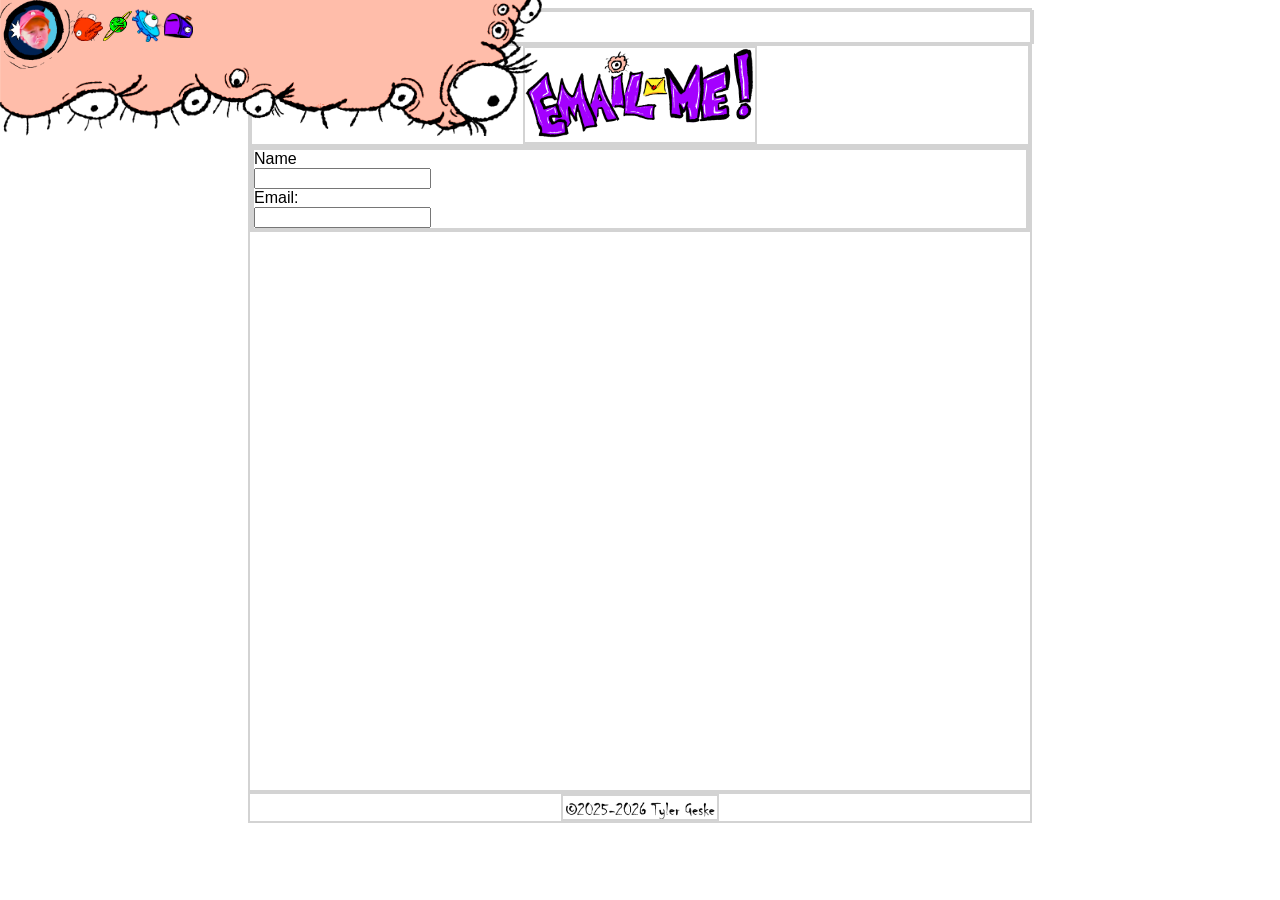
==== emailme.html @ 35e29862 "created "Email Me" website and started progress on the navbar, need to create email form" ====
<!DOCTYPE html>
<html lang="en">
<head>
    <meta charset="UTF-8">
    <title>Email Me!</title>
    <link rel="icon" type="image/x-icon" href="img/TGFavicon.png">
    <meta name="description" content="Email Tyler Geske here!">
    <link href="id-style.css" rel="stylesheet" type="text/css" media="all">

</head>
<body>
<div class="leftnav">
    <div class="homecirc">
        <a href="https://teegoobo.com"><div class="myheadnav"></div> </a>
    </div>
    <section class="navbuttons">
        <a href="https://teegoobo.com/about"><div class="abtbut"></div></a>
        <a href="https://teegoobo.com/linkpage"><div class="linkicon"></div></a>
        <a href="https://teegoobo.com/site_updates"><div class="updicon"></div></a>
        <a href="#"><div class="emmeicon"></div></a>
    </section>
    </div>
<div id="parent">
    <section class="main-content-area">
        <section class="topfiller"></section>
        <section class="titlebox">
            <section class="mr-title"><img src="img/assets/emailhead.png" alt="Email Me!" style="height:7vw;"></section>
        </section>
        <section class="emailarea">
            <section class="mr-email">
        <form>
            <label for="name">Name</label><br>
            <input type="text" id="name" name="name" value=""><br>
            <label for="emad">Email:</label><br>
            <input type="text" id="emad" name="emad" value="">
        </form>
            </section>
    </section>
    </section>
    <section class="footer">
        <section class="copyright"></section>
    </section>
</div>
</body>
</html>
---- id-style.css ----
/* NOTE: this CSS file is for pages in the final project for GDES 2342 Interaction Design */
body {
    font-family: Arial, Helvetica, sans-serif;
}
section {
    border: 2px solid lightgray;
}

.topfiller {
    width: 100%;
    height: 30px;
}
/* navbar */
.leftnav {
    z-index:2;
    background-image: url('img/assets/upsidebarL.png');
    display:flex;
    position:absolute;
    background-size: 100%;
    width: 542px;
    height:136px;
    top:0vw;
    left:0vw;
    .homecirc {
        background-image: url('img/assets/navbar/homecirc2.png');
        display: flex;
        background-size: 100%;
        width: 5.5vw;
        height:5.4vw;
        justify-content:center;
        align-items:center;
    }
    .myheadnav {
        background-image: url('img/assets/me2004.png');
        background-color: transparent;
        background-size: 100%;
        width: 2.5vw;
        height: 3.2vw;
        margin-bottom: 0.75vw;
    }
    .myheadnav:hover {
        transform: rotate(-20deg);
    }
    .navbuttons {
        display: flex;
        flex-direction: row;
        height: 3vw;
        margin-top: 0.5vw;
        align-items: center;
        border: none;
        .abtbut {
            background-image: url('img/assets/navbar/abticon.png');
            background-repeat: no-repeat;
            background-color: transparent;
            background-size: 100%;
            width: 2.3vw;
            height: 2.4vw;
            padding-right: 0.25vw;
        }
        .abtbut:hover {
            transform: rotate(-20deg);
        }
        .updicon {
            background-image: url('img/assets/navbar/updicon.png');
            background-color: transparent;
            background-size: 100%;
            width: 2.3vw;
            height: 2.6vw;
            padding-right: 0.25vw;
        }
        .updicon:hover {
            transform: rotate(-20deg);
        }
        .linkicon {
            background-image: url('img/assets/navbar/linkicon.png');
            background-color: transparent;
            background-size: 100%;
            width: 2vw;
            height: 2.35vw;
            padding-right: 0.25vw;
        }
        .linkicon:hover {
            transform: rotate(20deg);
        }
        .emmeicon {
            background-image: url('img/assets/navbar/emmeicon.png');
            background-color: transparent;
            background-size: 100%;
            width: 2vw;
            height: 1.9vw;
            padding-right: 0.25vw;
        }
        .emmeicon:hover {
            transform: rotate(20deg);
        }
        }
    }
/*main stuff*/
#parent {
    display: flex;
    width: 100%;
    height: auto;
    flex-direction: column;
    align-content: center;
    flex-wrap: wrap;
    justify-content: space-between;

    .main-content-area {
        width: 780px;
        height: 780px;

        /*.topfiller {
            padding: 20px;
            height: 5vw;
            background-color: transparent;
        }*/

        .titlebox {
            display: flex;
            flex-direction: row;
            justify-content: space-around;
            align-items: center;

            .mr-title {
                width: auto;
                height: auto;

            }
        }
    }

    .footer {
        height: auto;
        width: 780px;
        display: flex;
        justify-content: center;
        align-items: center;
        flex-direction: column;

        .copyright {
            background-image: url('img/assets/copyright.png');
            background-size: 100%;
            height: 1.8vw;
            width: 12vw;
        }
    }
}
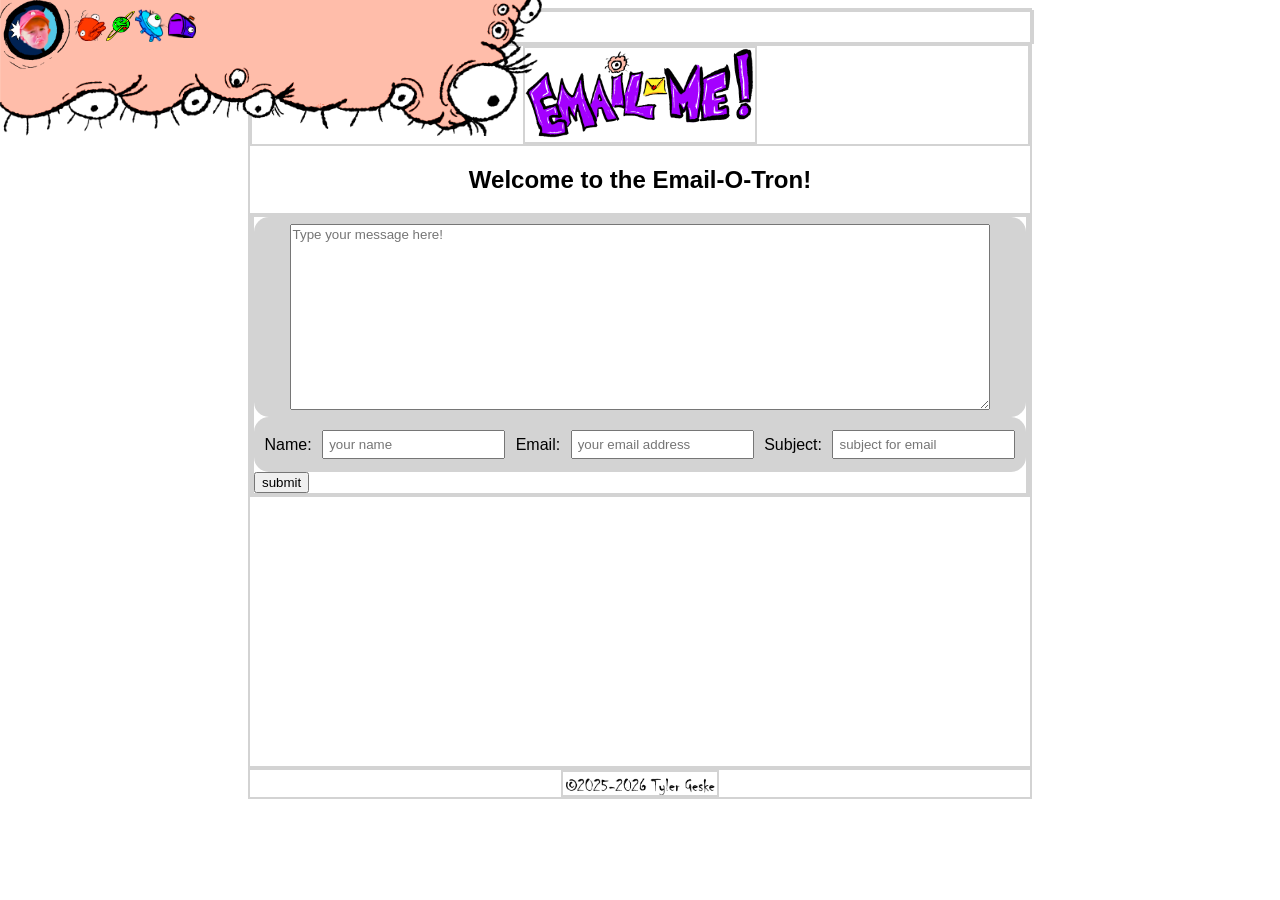
==== commit 1680df9f: "fleshed out the email form a bit, giving Mr. Email his skeleton - still need to figure out aesthetic" ====
--- a/emailme.html
+++ b/emailme.html
@@ -26,13 +26,28 @@
         <section class="titlebox">
             <section class="mr-title"><img src="img/assets/emailhead.png" alt="Email Me!" style="height:7vw;"></section>
         </section>
+        <h1 style="text-align: center">Welcome to the Email-O-Tron!</h1>
         <section class="emailarea">
             <section class="mr-email">
         <form>
-            <label for="name">Name</label><br>
-            <input type="text" id="name" name="name" value=""><br>
-            <label for="emad">Email:</label><br>
-            <input type="text" id="emad" name="emad" value="">
+            <div class="forumcol">
+            <div>
+                <div>
+                    <div class="inputbox">
+                        <textarea id="message" name="message" placeholder="Type your message here!"></textarea>
+                    </div>
+                </div>
+            <div class="inputbox" style="min-height: 55px;">
+                <label for="name">Name:</label>
+                <input type="text" id="name" name="address" placeholder="your name">
+                <label for="address">Email:</label>
+                <input type="text" id="address" name="address" placeholder="your email address">
+                <label for="subject">Subject:</label>
+                <input type="text" id="subject" name="address" placeholder="subject for email">
+            </div>
+            </div>
+            </div>
+            <input type="button" value="submit">
         </form>
             </section>
     </section>
--- a/id-style.css
+++ b/id-style.css
@@ -55,6 +55,7 @@
             background-size: 100%;
             width: 2.3vw;
             height: 2.4vw;
+            margin-left: 0.25vw;
             padding-right: 0.25vw;
         }
         .abtbut:hover {
@@ -107,7 +108,7 @@
 
     .main-content-area {
         width: 780px;
-        height: 780px;
+        height: 756px;
 
         /*.topfiller {
             padding: 20px;
@@ -125,6 +126,41 @@
                 width: auto;
                 height: auto;
 
+            }
+        }
+        section.emailarea {
+            form {
+                div.forumcol {
+                    display: flex;
+                    div {
+                        display: flex;
+                        flex-direction: column;
+                        min-height: 200px;
+                        width: 100%;
+                        align-items: center;
+
+                        div.inputbox {
+                            width: 100%;
+                            display: flex;
+                            background-color: lightgray;
+                            border-radius: 15px;
+                            justify-content: space-evenly;
+                            flex-direction: row;
+                        }
+
+                        input {
+                            padding: 5px;
+                            font-family: Arial, Helvetica, sans-serif;
+                        }
+
+                        textarea {
+                            font-family: Arial, Helvetica, sans-serif;
+                            min-height: 180px;
+                            max-height: 180px;
+                            width: 90%;
+                        }
+                    }
+                }
             }
         }
     }
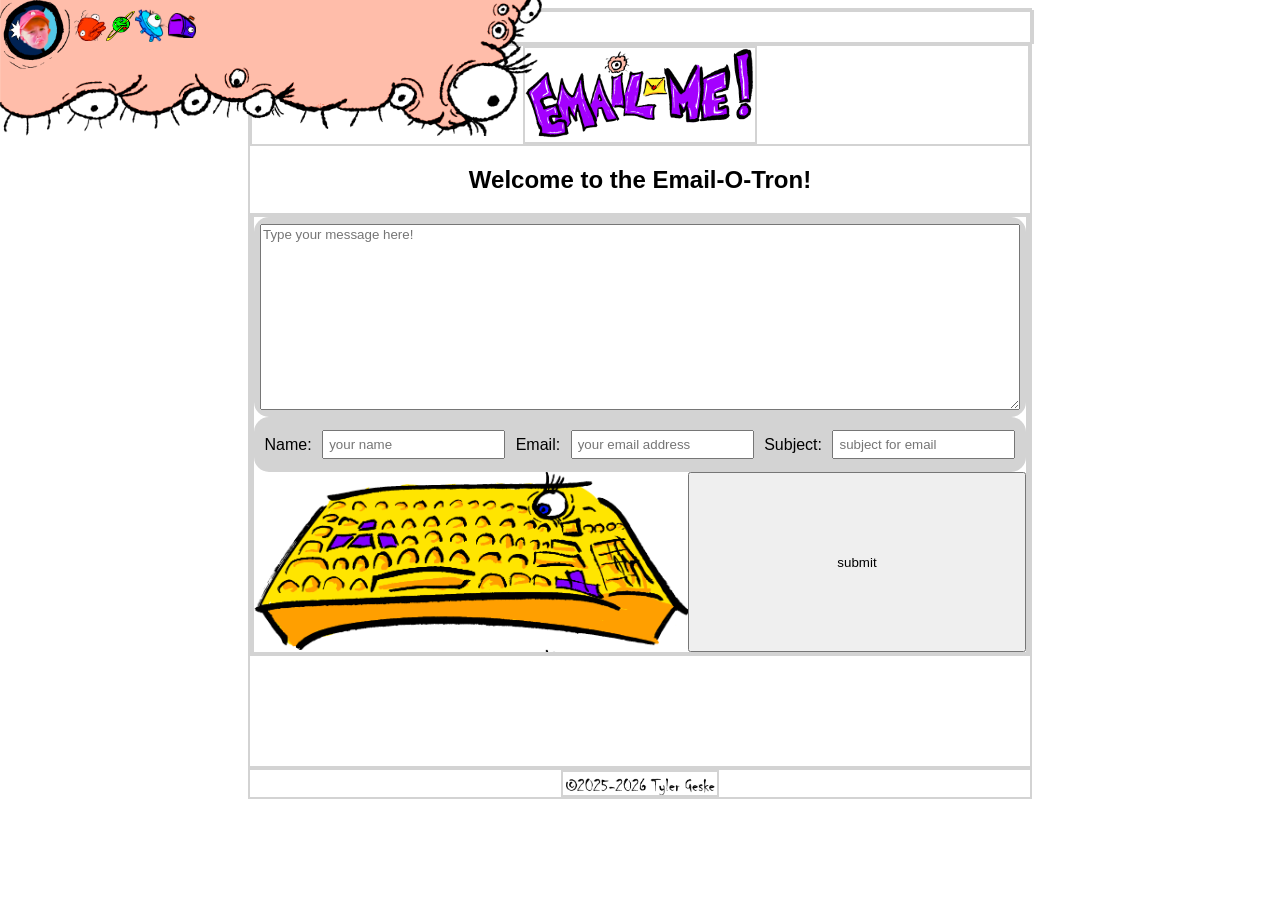
==== commit 2e795035: "added a fake keyboard to the "email me" page" ====
--- a/emailme.html
+++ b/emailme.html
@@ -47,7 +47,10 @@
             </div>
             </div>
             </div>
+            <div class="formrow">
+            <div class="keyboard"></div>
             <input type="button" value="submit">
+            </div>
         </form>
             </section>
     </section>
--- a/id-style.css
+++ b/id-style.css
@@ -157,8 +157,25 @@
                             font-family: Arial, Helvetica, sans-serif;
                             min-height: 180px;
                             max-height: 180px;
+                            min-width: 754px;
+                            max-width: 754px;
                             width: 90%;
                         }
+                    }
+                }
+                div.formrow {
+                    display: flex;
+                    flex-direction: row;
+                    justify-content: space-between;
+                    div.keyboard {
+                        background-image: url("img/assets/emailme/keyboard.png");
+                        background-color: transparent;
+                        background-size: 100%;
+                        width: 450px;
+                        height: 180px;
+                    }
+                    input {
+                        width: 350px;
                     }
                 }
             }
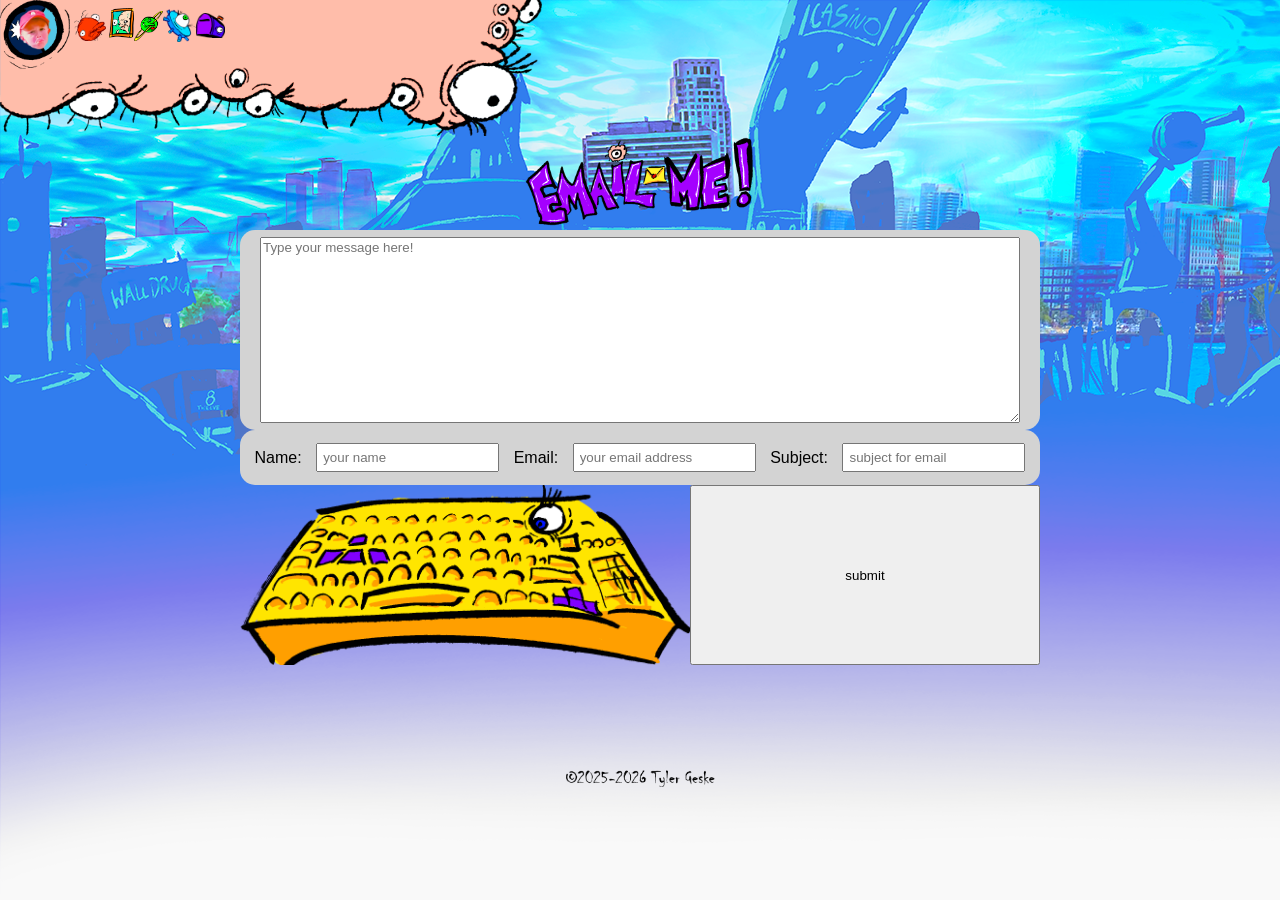
==== commit bd4f414e: "(mostly) finished working on the gallery page" ====
--- a/emailme.html
+++ b/emailme.html
@@ -15,9 +15,10 @@
     </div>
     <section class="navbuttons">
         <a href="https://teegoobo.com/about"><div class="abtbut"></div></a>
+        <a href="/gallery.html"><div class="galicon"></div></a>
         <a href="https://teegoobo.com/linkpage"><div class="linkicon"></div></a>
         <a href="https://teegoobo.com/site_updates"><div class="updicon"></div></a>
-        <a href="#"><div class="emmeicon"></div></a>
+        <a href="/emailme.html"><div class="emmeicon"></div></a>
     </section>
     </div>
 <div id="parent">
@@ -26,7 +27,6 @@
         <section class="titlebox">
             <section class="mr-title"><img src="img/assets/emailhead.png" alt="Email Me!" style="height:7vw;"></section>
         </section>
-        <h1 style="text-align: center">Welcome to the Email-O-Tron!</h1>
         <section class="emailarea">
             <section class="mr-email">
         <form>
--- a/id-style.css
+++ b/id-style.css
@@ -1,9 +1,10 @@
 /* NOTE: this CSS file is for pages in the final project for GDES 2342 Interaction Design */
 body {
     font-family: Arial, Helvetica, sans-serif;
+    background-image: url("img/assets/homeback.png");
 }
 section {
-    border: 2px solid lightgray;
+    /*border: 2px solid lightgray;*/
 }
 
 .topfiller {
@@ -61,6 +62,19 @@
         .abtbut:hover {
             transform: rotate(-20deg);
         }
+        .galicon {
+            background-image: url('img/assets/navbar/galnavoicon.png');
+            background-repeat: no-repeat;
+            background-color: transparent;
+            background-size: 100%;
+            width: 1.7vw;
+            height: 2.7vw;
+            margin-left: 0.25vw;
+            padding-right: 0.25vw;
+        }
+        .galicon:hover {
+            transform: rotate(20deg);
+        }
         .updicon {
             background-image: url('img/assets/navbar/updicon.png');
             background-color: transparent;
@@ -107,8 +121,12 @@
     justify-content: space-between;
 
     .main-content-area {
-        width: 780px;
         height: 756px;
+        display: flex;
+        justify-content: center;
+        flex-wrap: nowrap;
+        align-items: center;
+        flex-direction: column;
 
         /*.topfiller {
             padding: 20px;
@@ -128,6 +146,7 @@
 
             }
         }
+        /*email stuff*/
         section.emailarea {
             form {
                 div.forumcol {
@@ -180,11 +199,92 @@
                 }
             }
         }
-    }
-
+        /*stuff for gallery*/
+        .gallery-area {
+            height: auto;
+            width: 85%;
+            display: flex;
+            flex-direction: column;
+            justify-content: space-around;
+            background-color: #FFD4C9;
+            padding-top: 50px;
+            border-image-slice: 250 250 250 250;
+            border-image-width: 50px 50px 50px 50px;
+            border-image-outset: 29px;
+            border-image-repeat: round round;
+            border-image-source: url(img/assets/borders/fleshborder1.png);
+            background-clip: padding-box;
+            align-items: center;
+            .galrow {
+                width: 85%;
+                display: flex;
+                justify-content: space-evenly;
+                padding-bottom: 20px;
+                /*background-color: indianred;*/
+                .galcard {
+                    display: flex;
+                    flex-direction: column;
+                    align-items: center;
+                    justify-content: flex-end;
+                    .galportA {
+                        background-size: 100%;
+                        width: 160px;
+                        height: 120px;
+                        border-image-slice: 224 112 112 112;
+                        border-image-width: 54px 24px 24px 23px;
+                        border-image-outset: 29px 9px 0px 9px;
+                        border-image-source: url(img/assets/borders/galframeA.png);
+                        border-image-repeat: repeat repeat;
+                    }
+                    .galportA:hover {
+                        border-image-source: url(img/assets/borders/galframeB.png);
+                    }
+                    .galportAFalse {
+                        /*for this page, gallery icons that do not link to a page will display a red light*/
+                        background-size: 100%;
+                        width: 160px;
+                        height: 120px;
+                        border-image-slice: 224 112 112 112;
+                        border-image-width: 54px 24px 24px 23px;
+                        border-image-outset: 29px 9px 0px 9px;
+                        border-image-source: url(img/assets/borders/galframeA.png);
+                        border-image-repeat: repeat repeat;
+                    }
+                    .galportAFalse:hover {
+                        border-image-source: url(img/assets/borders/galframeC.png);
+                    }
+                    .galportB {
+                        background-size: 100%;
+                        width: 120px;
+                        height: 160px;
+                        border-image-slice: 224 112 112 112;
+                        border-image-width: 54px 24px 24px 23px;
+                        border-image-outset: 29px 9px 0px 9px;
+                        border-image-source: url(img/assets/borders/galframeA.png);
+                        border-image-repeat: repeat repeat;
+                    }
+                    .galportB:hover {
+                        border-image-source: url(img/assets/borders/galframeC.png);
+                    }
+                    .galportC {
+                        background-size: 100%;
+                        width: 160px;
+                        height: 160px;
+                        border-image-slice: 224 112 112 112;
+                        border-image-width: 54px 24px 24px 23px;
+                        border-image-outset: 29px 9px 0px 9px;
+                        border-image-source: url(img/assets/borders/galframeA.png);
+                        border-image-repeat: repeat repeat;
+                    }
+                    .galportC:hover {
+                        border-image-source: url(img/assets/borders/galframeC.png);
+                    }
+                }
+            }
+        }
+    }
     .footer {
         height: auto;
-        width: 780px;
         display: flex;
         justify-content: center;
         align-items: center;
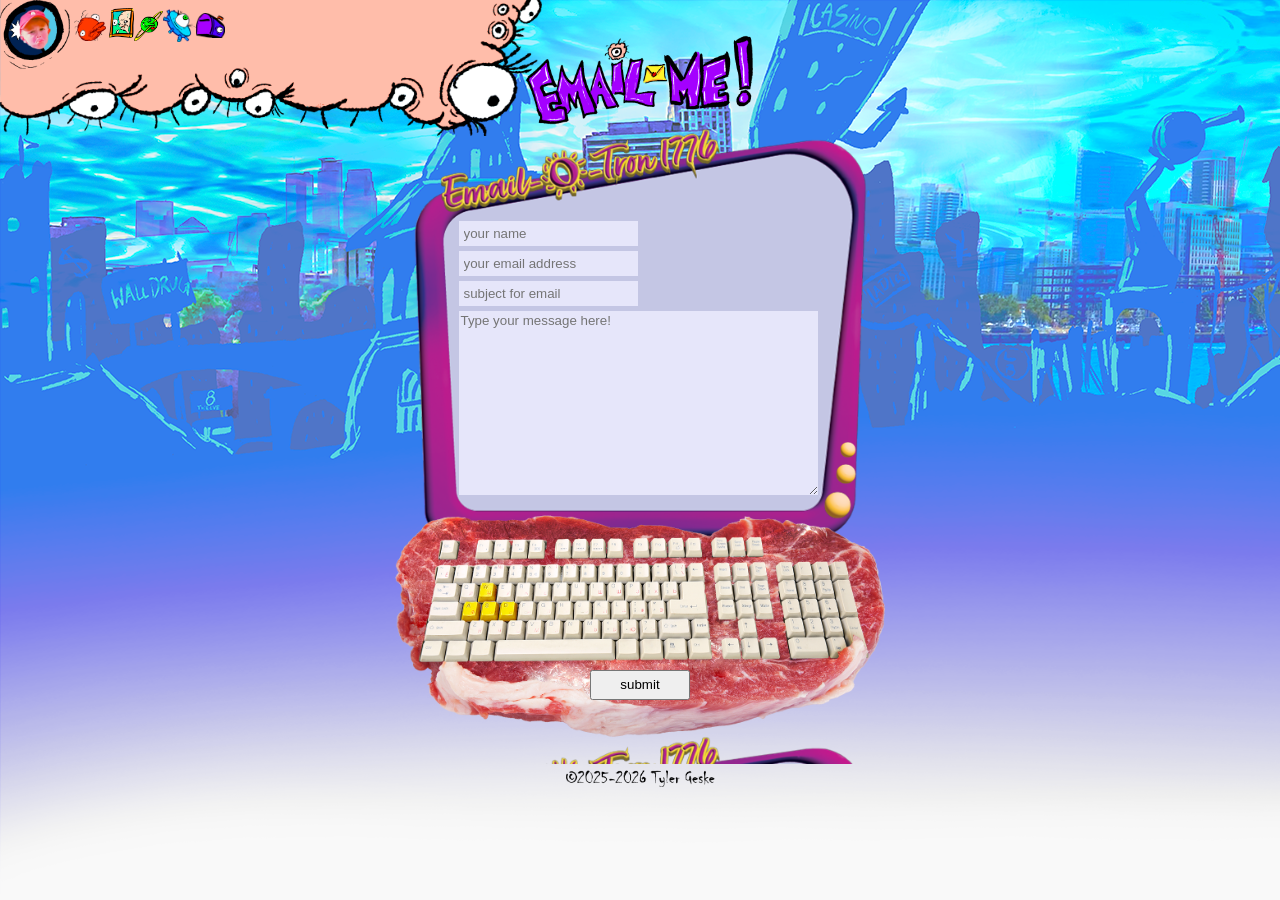
==== commit 2ba51a79: "(mostly) finished working on the "Email Me!" page" ====
--- a/emailme.html
+++ b/emailme.html
@@ -11,16 +11,28 @@
 <body>
 <div class="leftnav">
     <div class="homecirc">
-        <a href="https://teegoobo.com"><div class="myheadnav"></div> </a>
+        <a href="https://teegoobo.com">
+            <div class="myheadnav"></div>
+        </a>
     </div>
     <section class="navbuttons">
-        <a href="https://teegoobo.com/about"><div class="abtbut"></div></a>
-        <a href="/gallery.html"><div class="galicon"></div></a>
-        <a href="https://teegoobo.com/linkpage"><div class="linkicon"></div></a>
-        <a href="https://teegoobo.com/site_updates"><div class="updicon"></div></a>
-        <a href="/emailme.html"><div class="emmeicon"></div></a>
+        <a href="https://teegoobo.com/about">
+            <div class="abtbut"></div>
+        </a>
+        <a href="/gallery.html">
+            <div class="galicon"></div>
+        </a>
+        <a href="https://teegoobo.com/linkpage">
+            <div class="linkicon"></div>
+        </a>
+        <a href="https://teegoobo.com/site_updates">
+            <div class="updicon"></div>
+        </a>
+        <a href="/emailme.html">
+            <div class="emmeicon"></div>
+        </a>
     </section>
-    </div>
+</div>
 <div id="parent">
     <section class="main-content-area">
         <section class="topfiller"></section>
@@ -29,31 +41,26 @@
         </section>
         <section class="emailarea">
             <section class="mr-email">
-        <form>
-            <div class="forumcol">
-            <div>
-                <div>
-                    <div class="inputbox">
-                        <textarea id="message" name="message" placeholder="Type your message here!"></textarea>
+                <form>
+                    <div class="forumcol">
+                        <div>
+                            <div>
+                                <div class="inputbox" style="min-height: 55px;">
+                                    <input type="text" id="name" name="address" placeholder="your name">
+                                    <input type="text" id="address" name="address" placeholder="your email address">
+                                    <input type="text" id="subject" name="address" placeholder="subject for email">
+                                    <textarea id="message" name="message"
+                                              placeholder="Type your message here!"></textarea>
+                                </div>
+                            </div>
+                        </div>
                     </div>
-                </div>
-            <div class="inputbox" style="min-height: 55px;">
-                <label for="name">Name:</label>
-                <input type="text" id="name" name="address" placeholder="your name">
-                <label for="address">Email:</label>
-                <input type="text" id="address" name="address" placeholder="your email address">
-                <label for="subject">Subject:</label>
-                <input type="text" id="subject" name="address" placeholder="subject for email">
-            </div>
-            </div>
-            </div>
-            <div class="formrow">
-            <div class="keyboard"></div>
-            <input type="button" value="submit">
-            </div>
-        </form>
+                    <div class="formrow">
+                        <input type="button" value="submit">
+                    </div>
+                </form>
             </section>
-    </section>
+        </section>
     </section>
     <section class="footer">
         <section class="copyright"></section>
--- a/id-style.css
+++ b/id-style.css
@@ -148,6 +148,11 @@
         }
         /*email stuff*/
         section.emailarea {
+            background-image: url('img/assets/emailme-screen.png');
+            background-color: transparent;
+            background-size: 100%;
+            height: 700px;
+            width: 490px;
             form {
                 div.forumcol {
                     display: flex;
@@ -161,40 +166,42 @@
                         div.inputbox {
                             width: 100%;
                             display: flex;
-                            background-color: lightgray;
                             border-radius: 15px;
-                            justify-content: space-evenly;
-                            flex-direction: row;
+                            flex-direction: column;
+                            align-items: flex-start;
+                            padding-left: 127px;
+                            padding-top: 92px;
                         }
 
                         input {
                             padding: 5px;
                             font-family: Arial, Helvetica, sans-serif;
+                            background-color: lavender;
+                            border: none;
+                            margin-bottom: 5px;
                         }
 
                         textarea {
                             font-family: Arial, Helvetica, sans-serif;
                             min-height: 180px;
                             max-height: 180px;
-                            min-width: 754px;
-                            max-width: 754px;
+                            min-width: 355px;
+                            max-width: 355px;
                             width: 90%;
+                            background-color: lavender;
+                            border: none;
                         }
                     }
                 }
                 div.formrow {
                     display: flex;
-                    flex-direction: row;
+                    flex-direction: column;
                     justify-content: space-between;
-                    div.keyboard {
-                        background-image: url("img/assets/emailme/keyboard.png");
-                        background-color: transparent;
-                        background-size: 100%;
-                        width: 450px;
-                        height: 180px;
-                    }
+                    padding-top:175px;
+                    align-items: center;
                     input {
-                        width: 350px;
+                        width: 100px;
+                        height: 30px;
                     }
                 }
             }
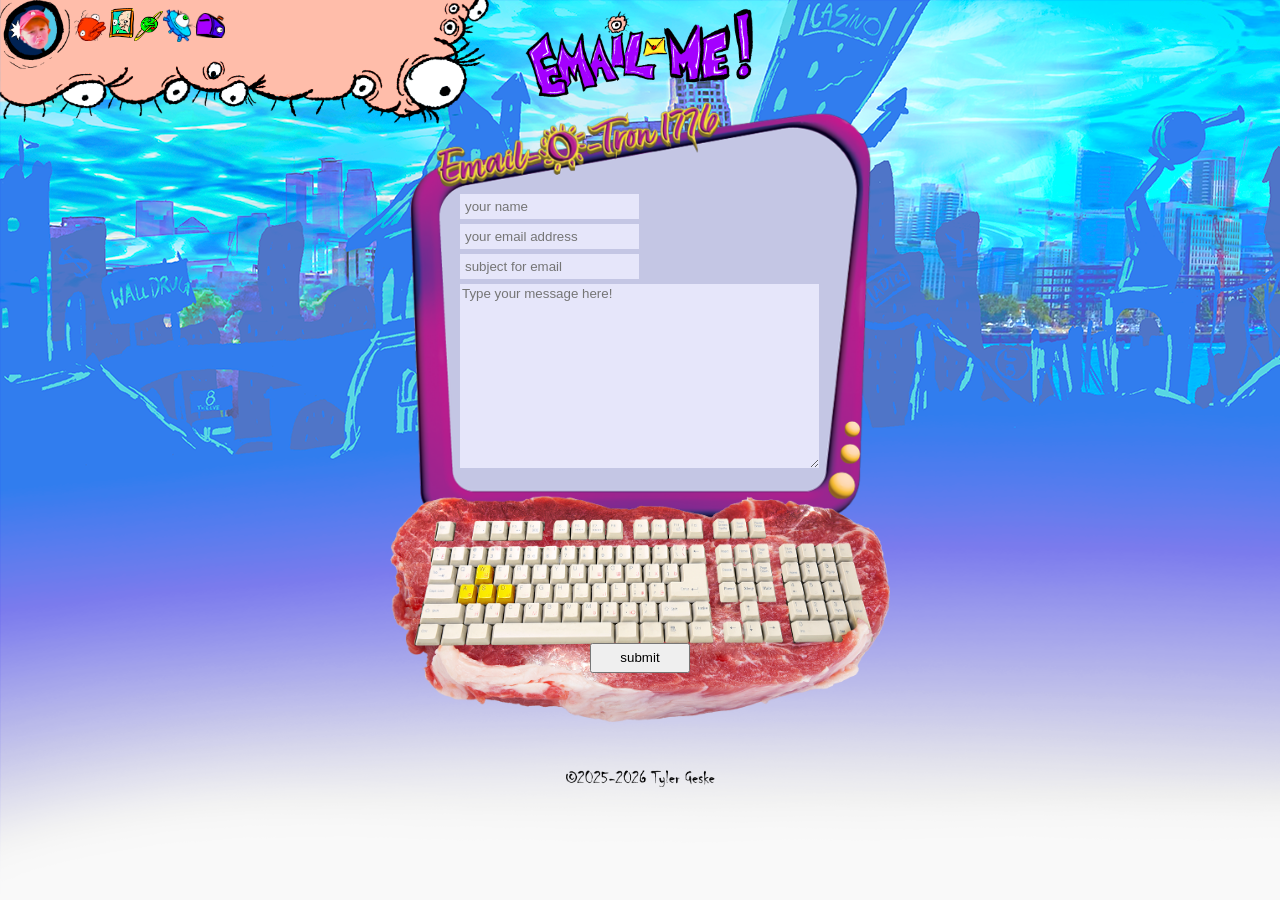
==== commit 8476b1ef: "fixed the height the navbar (again)" ====
--- a/emailme.html
+++ b/emailme.html
@@ -19,7 +19,7 @@
         <a href="https://teegoobo.com/about">
             <div class="abtbut"></div>
         </a>
-        <a href="/gallery.html">
+        <a href="https://teegeske.github.io/GDES-website-pages/gallery.html">
             <div class="galicon"></div>
         </a>
         <a href="https://teegoobo.com/linkpage">
@@ -28,14 +28,13 @@
         <a href="https://teegoobo.com/site_updates">
             <div class="updicon"></div>
         </a>
-        <a href="/emailme.html">
+        <a href="https://teegeske.github.io/GDES-website-pages/emailme.html">
             <div class="emmeicon"></div>
         </a>
     </section>
 </div>
 <div id="parent">
     <section class="main-content-area">
-        <section class="topfiller"></section>
         <section class="titlebox">
             <section class="mr-title"><img src="img/assets/emailhead.png" alt="Email Me!" style="height:7vw;"></section>
         </section>
--- a/id-style.css
+++ b/id-style.css
@@ -18,8 +18,8 @@
     display:flex;
     position:absolute;
     background-size: 100%;
-    width: 542px;
-    height:136px;
+    width: 489px;
+    height:124px;
     top:0vw;
     left:0vw;
     .homecirc {
@@ -150,9 +150,10 @@
         section.emailarea {
             background-image: url('img/assets/emailme-screen.png');
             background-color: transparent;
+            background-repeat: no-repeat;
             background-size: 100%;
             height: 700px;
-            width: 490px;
+            width: 500px;
             form {
                 div.forumcol {
                     display: flex;
@@ -169,7 +170,7 @@
                             border-radius: 15px;
                             flex-direction: column;
                             align-items: flex-start;
-                            padding-left: 127px;
+                            padding-left: 140px;
                             padding-top: 92px;
                         }
 
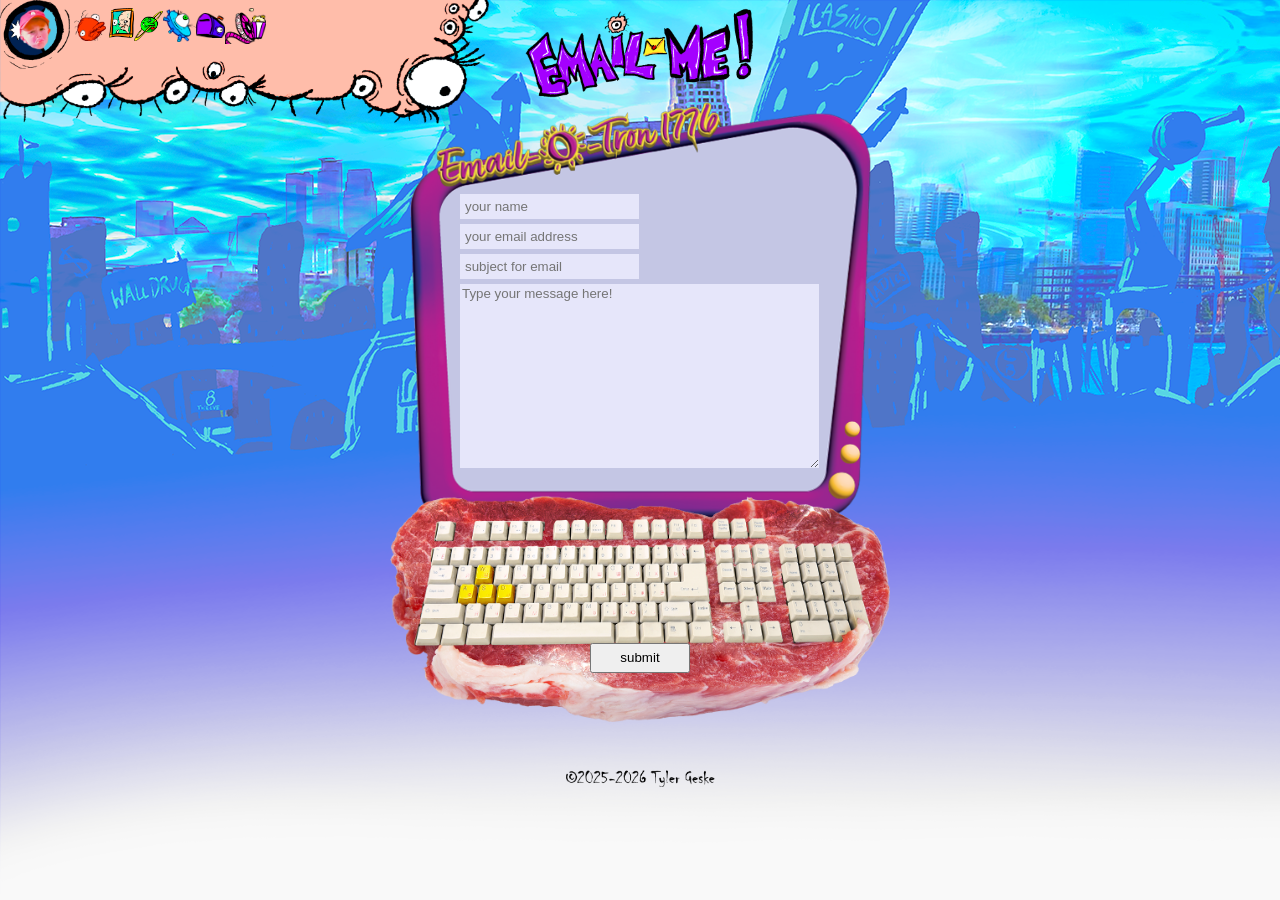
==== commit 90bd35df: "added a link to the animation page to the navbar" ====
--- a/emailme.html
+++ b/emailme.html
@@ -30,6 +30,9 @@
         </a>
         <a href="https://teegeske.github.io/GDES-website-pages/emailme.html">
             <div class="emmeicon"></div>
+        </a>
+        <a href="https://teegeske.github.io/GDES-website-pages/animation.html">
+            <div class="animicon"></div>
         </a>
     </section>
 </div>
--- a/id-style.css
+++ b/id-style.css
@@ -2,35 +2,39 @@
 body {
     font-family: Arial, Helvetica, sans-serif;
     background-image: url("img/assets/homeback.png");
+    background-repeat: no-repeat;
 }
+
 section {
     /*border: 2px solid lightgray;*/
 }
 
 .topfiller {
     width: 100%;
-    height: 30px;
 }
+
 /* navbar */
 .leftnav {
-    z-index:2;
+    z-index: 2;
     background-image: url('img/assets/upsidebarL.png');
-    display:flex;
-    position:absolute;
+    display: flex;
+    position: absolute;
     background-size: 100%;
     width: 489px;
-    height:124px;
-    top:0vw;
-    left:0vw;
+    height: 124px;
+    top: 0vw;
+    left: 0vw;
+
     .homecirc {
         background-image: url('img/assets/navbar/homecirc2.png');
         display: flex;
         background-size: 100%;
         width: 5.5vw;
-        height:5.4vw;
-        justify-content:center;
-        align-items:center;
-    }
+        height: 5.4vw;
+        justify-content: center;
+        align-items: center;
+    }
+
     .myheadnav {
         background-image: url('img/assets/me2004.png');
         background-color: transparent;
@@ -39,9 +43,11 @@
         height: 3.2vw;
         margin-bottom: 0.75vw;
     }
+
     .myheadnav:hover {
         transform: rotate(-20deg);
     }
+
     .navbuttons {
         display: flex;
         flex-direction: row;
@@ -49,6 +55,7 @@
         margin-top: 0.5vw;
         align-items: center;
         border: none;
+
         .abtbut {
             background-image: url('img/assets/navbar/abticon.png');
             background-repeat: no-repeat;
@@ -59,9 +66,11 @@
             margin-left: 0.25vw;
             padding-right: 0.25vw;
         }
+
         .abtbut:hover {
             transform: rotate(-20deg);
         }
+
         .galicon {
             background-image: url('img/assets/navbar/galnavoicon.png');
             background-repeat: no-repeat;
@@ -72,9 +81,11 @@
             margin-left: 0.25vw;
             padding-right: 0.25vw;
         }
+
         .galicon:hover {
             transform: rotate(20deg);
         }
+
         .updicon {
             background-image: url('img/assets/navbar/updicon.png');
             background-color: transparent;
@@ -83,9 +94,11 @@
             height: 2.6vw;
             padding-right: 0.25vw;
         }
+
         .updicon:hover {
             transform: rotate(-20deg);
         }
+
         .linkicon {
             background-image: url('img/assets/navbar/linkicon.png');
             background-color: transparent;
@@ -94,9 +107,11 @@
             height: 2.35vw;
             padding-right: 0.25vw;
         }
+
         .linkicon:hover {
             transform: rotate(20deg);
         }
+
         .emmeicon {
             background-image: url('img/assets/navbar/emmeicon.png');
             background-color: transparent;
@@ -105,11 +120,24 @@
             height: 1.9vw;
             padding-right: 0.25vw;
         }
+
         .emmeicon:hover {
             transform: rotate(20deg);
         }
-        }
-    }
+        .animicon {
+            background-image: url('img/assets/navbar/animicon.png');
+            background-color: transparent;
+            background-size: 100%;
+            width: 3vw;
+            height: 2.8vw;
+            padding-right: 0.25vw;
+        }
+        .animicon:hover {
+            transform: rotate(20deg);
+        }
+    }
+}
+
 /*main stuff*/
 #parent {
     display: flex;
@@ -146,7 +174,9 @@
 
             }
         }
+
         /*email stuff*/
+
         section.emailarea {
             background-image: url('img/assets/emailme-screen.png');
             background-color: transparent;
@@ -154,9 +184,11 @@
             background-size: 100%;
             height: 700px;
             width: 500px;
+
             form {
                 div.forumcol {
                     display: flex;
+
                     div {
                         display: flex;
                         flex-direction: column;
@@ -194,12 +226,14 @@
                         }
                     }
                 }
+
                 div.formrow {
                     display: flex;
                     flex-direction: column;
                     justify-content: space-between;
-                    padding-top:175px;
+                    padding-top: 175px;
                     align-items: center;
+
                     input {
                         width: 100px;
                         height: 30px;
@@ -207,7 +241,9 @@
                 }
             }
         }
+
         /*stuff for gallery*/
+
         .gallery-area {
             height: auto;
             width: 85%;
@@ -223,17 +259,20 @@
             border-image-source: url(img/assets/borders/fleshborder1.png);
             background-clip: padding-box;
             align-items: center;
+
             .galrow {
                 width: 85%;
                 display: flex;
                 justify-content: space-evenly;
                 padding-bottom: 20px;
                 /*background-color: indianred;*/
+
                 .galcard {
                     display: flex;
                     flex-direction: column;
                     align-items: center;
                     justify-content: flex-end;
+
                     .galportA {
                         background-size: 100%;
                         width: 160px;
@@ -244,9 +283,11 @@
                         border-image-source: url(img/assets/borders/galframeA.png);
                         border-image-repeat: repeat repeat;
                     }
+
                     .galportA:hover {
                         border-image-source: url(img/assets/borders/galframeB.png);
                     }
+
                     .galportAFalse {
                         /*for this page, gallery icons that do not link to a page will display a red light*/
                         background-size: 100%;
@@ -258,9 +299,11 @@
                         border-image-source: url(img/assets/borders/galframeA.png);
                         border-image-repeat: repeat repeat;
                     }
+
                     .galportAFalse:hover {
                         border-image-source: url(img/assets/borders/galframeC.png);
                     }
+
                     .galportB {
                         background-size: 100%;
                         width: 120px;
@@ -271,9 +314,11 @@
                         border-image-source: url(img/assets/borders/galframeA.png);
                         border-image-repeat: repeat repeat;
                     }
+
                     .galportB:hover {
                         border-image-source: url(img/assets/borders/galframeC.png);
                     }
+
                     .galportC {
                         background-size: 100%;
                         width: 160px;
@@ -284,13 +329,105 @@
                         border-image-source: url(img/assets/borders/galframeA.png);
                         border-image-repeat: repeat repeat;
                     }
+
                     .galportC:hover {
                         border-image-source: url(img/assets/borders/galframeC.png);
                     }
                 }
             }
         }
-    }
+
+        /*video & animation stuff*/
+
+        .videoframe {
+            z-index: 2;
+            width: 742px;
+            height: 480px;
+            position: absolute;
+            border-image-slice: 195 0 195 0;
+            border-image-width: 150px 0px 150px 0;
+            border-image-outset: 79px 0 75px 0;
+            border-image-repeat: stretch stretch;
+            border-image-source: url(img/assets/borders/videoframe.png);
+        }
+
+        .vidbuttons {
+            z-index: 2;
+            position: absolute;
+            margin-top: 390px;
+
+            .vidtoothA {
+                background-color: transparent;
+                border: none;
+
+                img {
+                    height: 95px;
+                }
+            }
+
+            .vidtoothA:hover {
+                transform: rotate(-10deg);
+            }
+
+            .vidtoothB {
+                background-color: transparent;
+                border: none;
+
+                img {
+                    height: 95px;
+                }
+            }
+
+            .vidtoothB:hover {
+                transform: rotate(-10deg);
+            }
+        }
+
+        /*stuff for the index page*/
+
+        .pages {
+            .stickyrow {
+                display: flex;
+                flex-direction: row;
+
+                .stickyA {
+                    height: 200px;
+                    width: 200px;
+                    background-repeat: no-repeat;
+                    background-size: 100%;
+                }
+
+                .stickyA:hover {
+                    transform: rotate(10deg);
+                }
+
+                .stickyB {
+                    height: 250px;
+                    width: 250px;
+                    background-repeat: no-repeat;
+                    background-size: 100%;
+                }
+
+                .stickyB:hover {
+                    transform: rotate(-10deg);
+                }
+
+                .backsticky {
+                    background-image: url(img/assets/backstickyA.png);
+                    height: 250px;
+                    width: 250px;
+                    background-repeat: no-repeat;
+                    background-size: 100%;
+                }
+
+                .backsticky:hover {
+                    transform: rotate(-10deg);
+                    background-image: url(img/assets/backstickyB.png);
+                }
+            }
+        }
+    }
+
     .footer {
         height: auto;
         display: flex;
